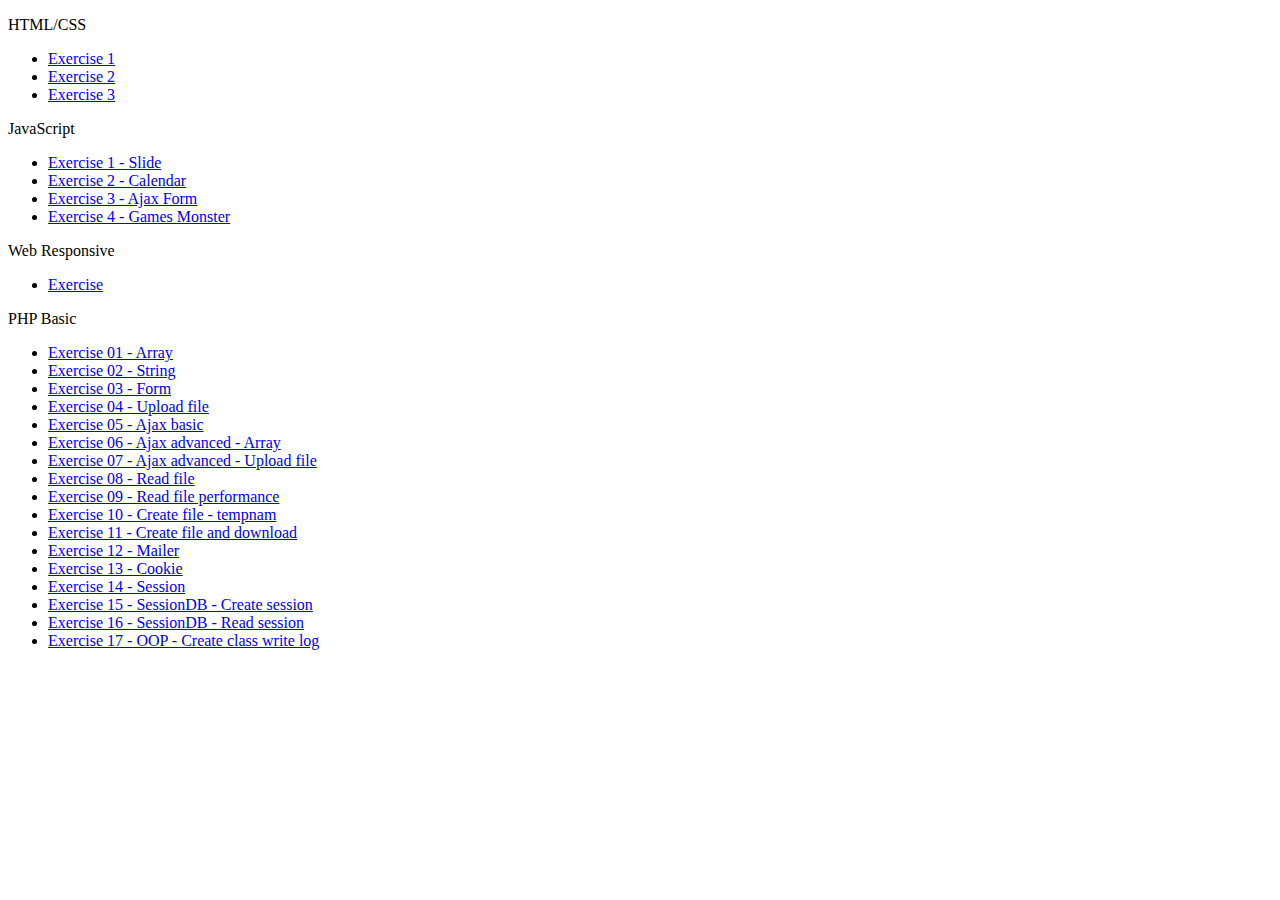
==== index.html @ cc3c5b83 "add index.html" ====
<!DOCTYPE html>
<html>
    <head>
		<meta charset="utf-8"/>
        <title>Minh Sang Fresher</title>
        <script src="https://ajax.googleapis.com/ajax/libs/jquery/3.1.1/jquery.min.js"></script>
    </head>
    <body>
		<p>HTML/CSS</p>
		<ul>
			<li><a href="HTML_CSS/web_basic_1/index.html">Exercise 1</a></li>
			<li><a href="HTML_CSS/web_basic_2/index.html">Exercise 2</a></li>
			<li><a href="HTML_CSS/web_basic_3/index.html">Exercise 3</a></li>
		</ul>
		<p>JavaScript</p>
		<ul>
		    <li><a href="Javascript/web_basic_1/index.html">Exercise 1 - Slide</a></li>
		    <li><a href="Javascript/web_basic_2/index.html">Exercise 2 - Calendar</a></li>
		    <li><a href="http://msblog.esy.es/phpBasic/ajaxForm/">Exercise 3 - Ajax Form</a></li>
		    <li><a href="Javascript/web_basic_4/index.html">Exercise 4 - Games Monster</a></li>
		</ul>
        <p>Web Responsive</p>
        <ul>
        	<li><a href="Web_Responsive/index.html">Exercise</a></li>
        </ul>
        <p>PHP Basic</p>
        <ul>
        	<li><a href="http://msblog.esy.es/phpBasic/array.php">Exercise 01 - Array</a></li>
        	<li><a href="http://msblog.esy.es/phpBasic/string.php">Exercise 02 - String</a></li>
        	<li><a href="http://msblog.esy.es/phpBasic/form.php">Exercise 03 - Form</a></li>
        	<li><a href="http://msblog.esy.es/phpBasic/uploadFile/">Exercise 04 - Upload file</a></li>
        	<li><a href="http://msblog.esy.es/phpBasic/ajaxBasic/">Exercise 05 - Ajax basic</a></li>
        	<li><a href="http://msblog.esy.es/phpBasic/ajaxAdvanced/ajaxArray/">Exercise 06 - Ajax advanced - Array</a></li>
        	<li><a href="http://msblog.esy.es/phpBasic/ajaxAdvanced/ajaxUploadFile/">Exercise 07 - Ajax advanced - Upload file</a></li>
        	<li><a href="http://msblog.esy.es/phpBasic/readFile/readFileBasic/">Exercise 08 - Read file</a></li>
        	<li><a href="http://msblog.esy.es/phpBasic/readFile/readFileSPLFileObject/">Exercise 09 - Read file performance</a></li>
        	<li><a href="http://msblog.esy.es/phpBasic/createFile/createFileTempnam/">Exercise 10 - Create file - tempnam</a></li>
        	<li><a href="http://msblog.esy.es/phpBasic/createFile/createFileCsv/">Exercise 11 - Create file and download</a></li>
        	<li><a href="http://msblog.esy.es/phpBasic/mail/">Exercise 12 - Mailer</a></li>
        	<li><a href="http://msblog.esy.es/phpBasic/cookie/">Exercise 13 - Cookie</a></li>
        	<li><a href="http://msblog.esy.es/phpBasic/session/">Exercise 14 - Session</a></li>
        	<li><a href="http://msblog.esy.es/phpBasic/sessionDB/sessionDBCreate/">Exercise 15 - SessionDB - Create session</a></li>
        	<li><a href="http://msblog.esy.es/phpBasic/sessionDB/sessionDBRead/">Exercise 16 - SessionDB - Read session</a></li>
        	<li><a href="http://msblog.esy.es/phpBasic/OOP/">Exercise 17 - OOP - Create class write log</a></li>
        </ul>
    </body>
</html>
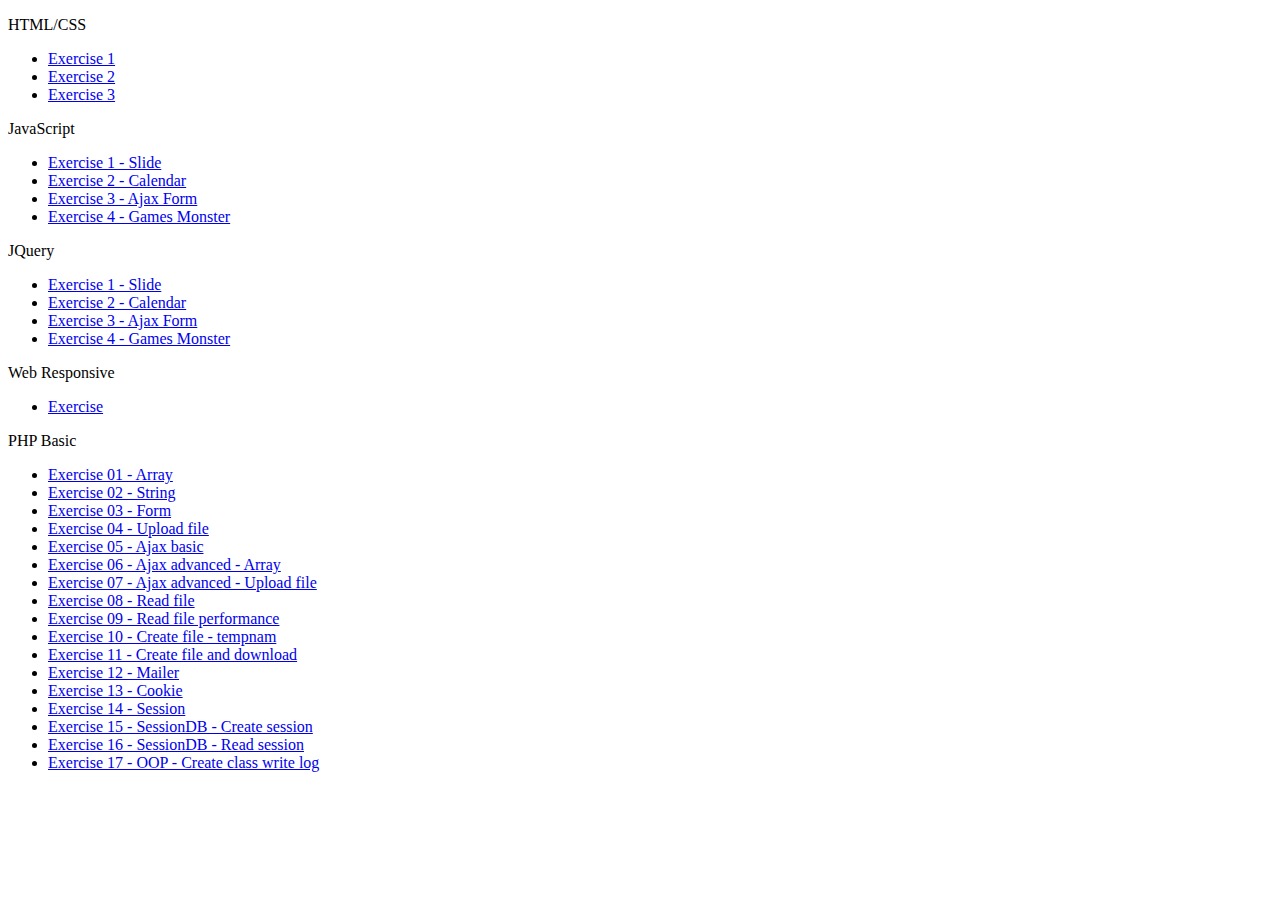
==== commit 597e6719: "update jquery excercise for index.html" ====
--- a/index.html
+++ b/index.html
@@ -19,6 +19,13 @@
 		    <li><a href="http://msblog.esy.es/phpBasic/ajaxForm/">Exercise 3 - Ajax Form</a></li>
 		    <li><a href="Javascript/web_basic_4/index.html">Exercise 4 - Games Monster</a></li>
 		</ul>
+        <p>JQuery</p>
+        <ul>
+            <li><a href="JQuery/slide/index.html">Exercise 1 - Slide</a></li>
+            <li><a href="JQuery/web_basic_2/index.html">Exercise 2 - Calendar</a></li>
+            <li><a href="http://msblog.esy.es/phpBasic/ajaxForm/">Exercise 3 - Ajax Form</a></li>
+            <li><a href="JQuery/web_basic_4/index.html">Exercise 4 - Games Monster</a></li>
+        </ul>
         <p>Web Responsive</p>
         <ul>
         	<li><a href="Web_Responsive/index.html">Exercise</a></li>
